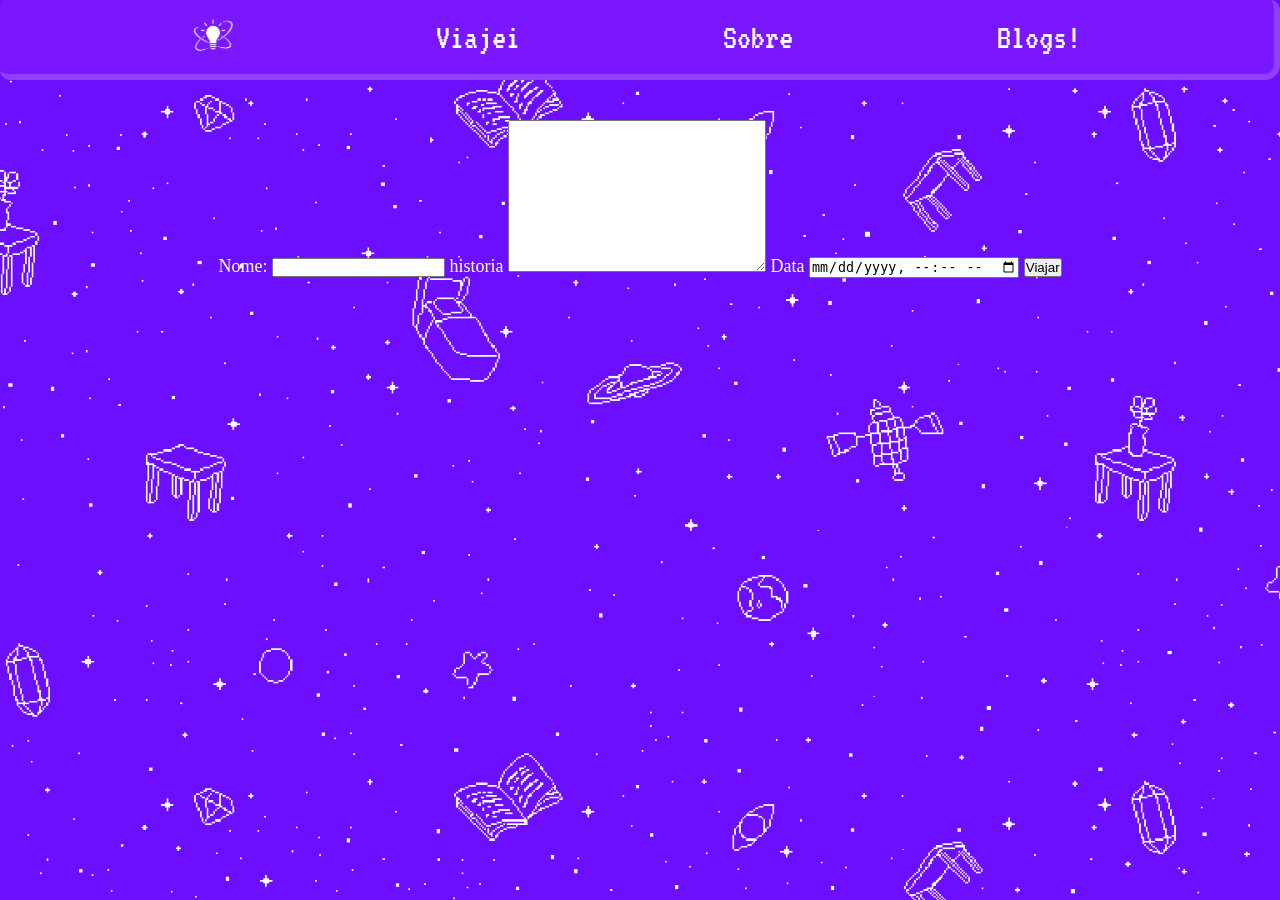
==== app/forms.html @ 811cb526 "Forms HTML and CSS" ====
<!DOCTYPE html>
<html lang="pt-br">
<head>
    <meta charset="UTF-8">
    <meta name="viewport" content="width=device-width, initial-scale=1.0">
    <link rel="stylesheet" href="./style/stylesobre.css">
    <style>
        @import url('https://fonts.googleapis.com/css2?family=VT323&display=swap');
        @import url('https://fonts.googleapis.com/css2?family=Comic+Relief:wght@400;700&display=swap');
    </style>
    <title>blogs - Viajei</title>
</head>
<body> 
    
    <div id="container">
        <header>
            <img src="./style/images/Viajei.png" alt="Viajei.logo">
            <a class="link-cabecalho" href="./index.html">Viajei</a>
            <a class="link-cabecalho" href="./sobre.html">Sobre</a>
            <a class="link-cabecalho" href="./forms.html">Blogs!</a>
</header>
        <main>
            <section> 
    <form action="submit">
        <label for="usuário">Nome:
            <input type="text" name="Nome" id="usuario">
                </label>

        <label for="Historia">historia
            <textarea name="Historia:" id="historia" cols="30" rows="10">
                </textarea>
                    </label>

                <label for="day">Data</label>
                 <input type="datetime-local">
                 <input type="submit" value="Viajar">
                </form>
            </section>
        </main>
    </div>
</body>
</html>
---- app/style/stylesobre.css ----
* { /* seletor universal */
    box-sizing: border-box;
    margin: 0;
    padding: 0;
}

body {
    min-height: 100vh;
    width: 100%; /* Mudado de 100vw para 100% para eliminar o vazamento */
    background-image: url(./images/background.png);  
    background-size: cover; /*escala uma imagem de fundo para ser a menor possível, garantindo que todo o contêiner seja coberto*/
    background-position: center;
    background-attachment: fixed; /*Determina como uma imagem de fundo se comporta quando um usuário executa uma página ou um elemento*/
}

#container {
    width: 100%; /* Mudado de 100vw para 100% */
    margin: 0 auto;
}

header {
    width: 100%; /* Mudado de 100vw para 100% -- agora ele cola nas pontas sem vazar */
    height: 80px;
    display: flex;
    justify-content: space-evenly;
    align-items: center;
    background-color: #7A17FF;
    border-right: 6px solid #9040f8;
    border-bottom: 6px solid #9040f8;
    border-bottom-left-radius: 10px;
    border-bottom-right-radius: 15px;
    border-top-right-radius: 10px;
    border-top-left-radius: 5px;
}

header img {
    max-height: 80%;
    margin: auto 0;
}


main section {
    width: 80%; 
    max-width: 900px; /* Impede o texto de espalhar demais em telas gigantes */
    margin: 0 auto; 
    padding: 40px 0;
    color: white;
    display: flex;
    flex-direction: column;
    gap: 20px;
    align-items: center;
    background-color: transparent;
    font-size: 18px;
    line-height: 1.6; 
}

.link-cabecalho {
    font-family: "VT323", monospace;
    font-weight: 400;
    font-size: 35px;
    text-decoration: none;
    color: white;
    border-radius: 15px;
    padding: 5px 10px;
}

header a:hover {
    background-color: #ac6cff;
    box-shadow: 2px 2px 2px 2px #8a32fd;
}

h1 {
    font-family: "VT323", system-ui;
    font-size: 48px;
    color: white;
    text-shadow: 0 0 10px #ac6cff;
}

h2 {
    font-family: "VT323", system-ui;
    font-size: 36px;
    color: white;
    text-shadow: 0 0 10px #ac6cff;
}

.citacao {
    font-family: "VT323", monospace;
    font-size: 32px;
    text-align: center;
    color: #d6b7ff;
    margin: 20px 0;
    text-shadow: 0 0 8px #7A17FF;
}

@media (max-width: 600px) {
    header {
        background-image: url(./images/background.png);
        height: auto;
        min-height: 80px;
        border: none;
        padding: 10px;
    }
    
    header img {
        max-height: 40px;
    }

    .link-cabecalho {
        font-size: 24px;
        max-height: none;
        max-width: none;
    }
    
    h1 { font-size: 36px; }
    h2 { font-size: 28px; }
}
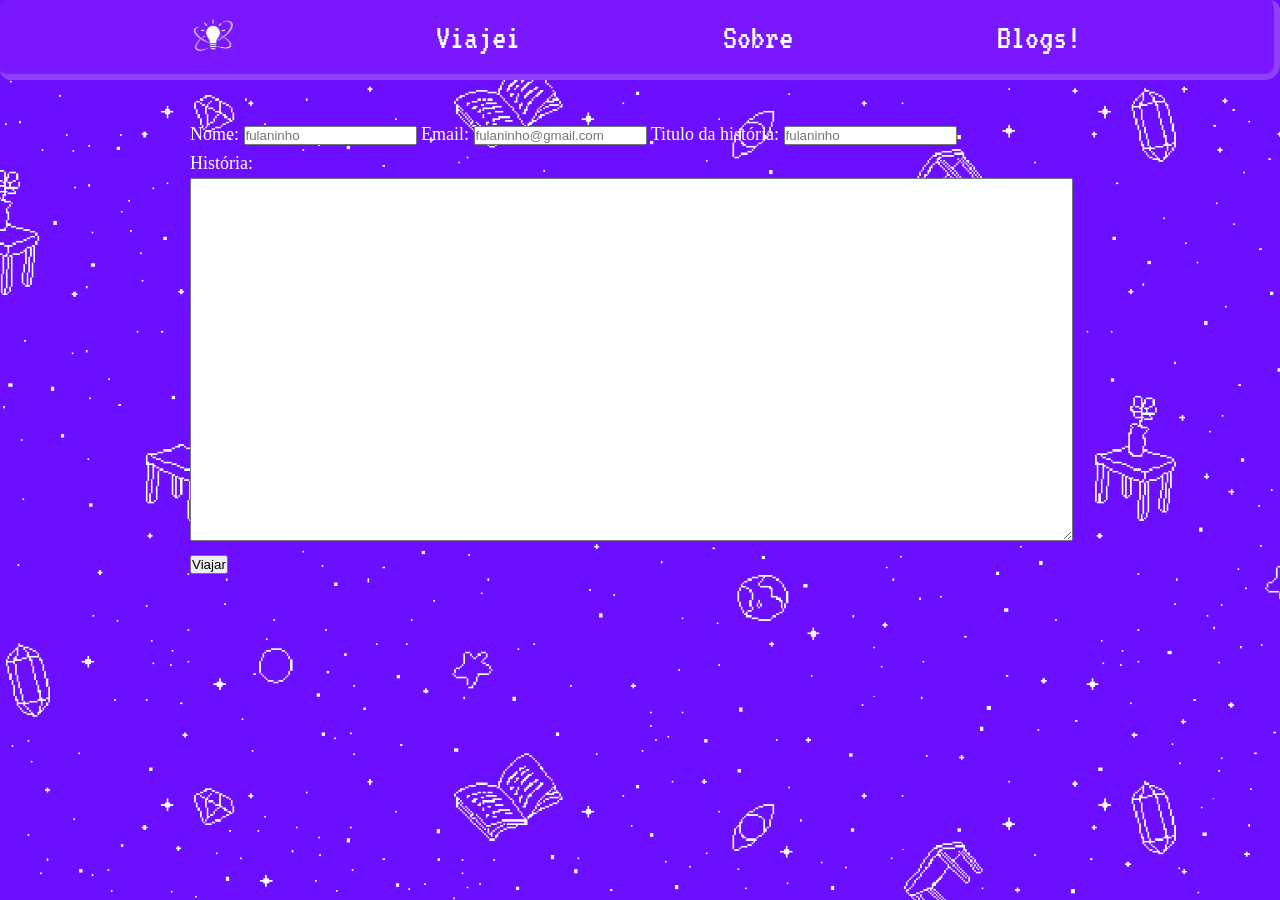
==== commit 02899fe9: "Forms Updated" ====
--- a/app/forms.html
+++ b/app/forms.html
@@ -4,6 +4,7 @@
     <meta charset="UTF-8">
     <meta name="viewport" content="width=device-width, initial-scale=1.0">
     <link rel="stylesheet" href="./style/stylesobre.css">
+    <script src="./style/images/scripts/forms.js" defer></script>
     <style>
         @import url('https://fonts.googleapis.com/css2?family=VT323&display=swap');
         @import url('https://fonts.googleapis.com/css2?family=Comic+Relief:wght@400;700&display=swap');
@@ -21,22 +22,28 @@
 </header>
         <main>
             <section> 
-    <form action="submit">
-        <label for="usuário">Nome:
-            <input type="text" name="Nome" id="usuario">
-                </label>
+        <form id="post-form">
 
-        <label for="Historia">historia
-            <textarea name="Historia:" id="historia" cols="30" rows="10">
-                </textarea>
-                    </label>
+        <label for="autor">Nome:</label>
+            <input type="text" name="autor" id="autor" placeholder="fulaninho">
 
-                <label for="day">Data</label>
-                 <input type="datetime-local">
-                 <input type="submit" value="Viajar">
-                </form>
+        <label for="usermail">Email:</label>
+            <input type="email" name="email" id="usermail" placeholder="fulaninho@gmail.com">
+
+        <label for="titulo">Titulo da história:</label>
+        <input type="text" name="titulo" id="titulo" placeholder="fulaninho"><br>
+
+        <label for="historia">História:</label>
+            <textarea name="historia" id="historia" cols="30" rows="10" style="width: 883px;
+        height: 363px;"></textarea>
+
+                 <button type="submit">Viajar</button>
             </section>
+            </form>
         </main>
+        <footer> 
+            <div id="historias"></div>
+        </footer>
     </div>
 </body>
 </html>
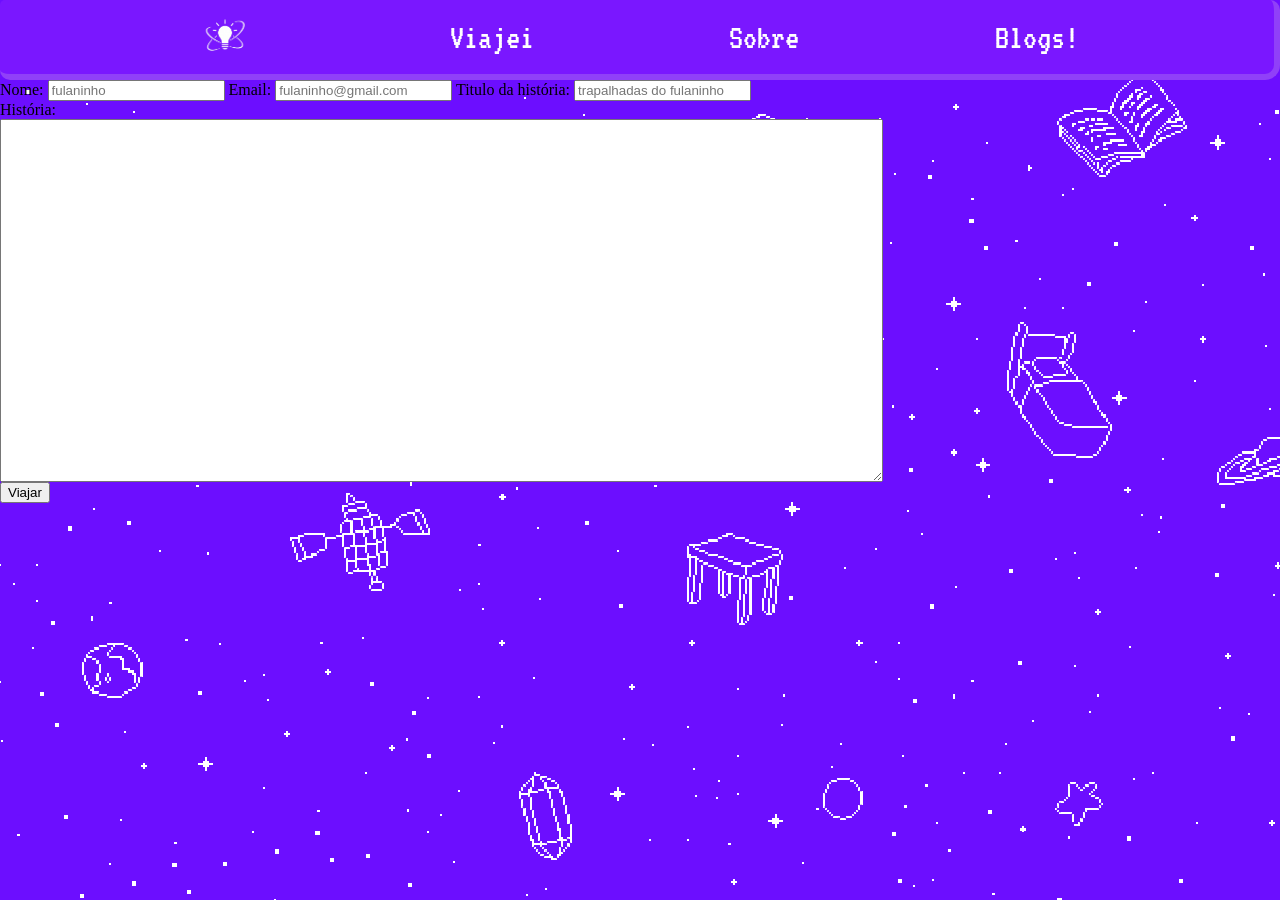
==== commit 5f2a64c3: "Forms Update" ====
--- a/app/forms.html
+++ b/app/forms.html
@@ -3,7 +3,7 @@
 <head>
     <meta charset="UTF-8">
     <meta name="viewport" content="width=device-width, initial-scale=1.0">
-    <link rel="stylesheet" href="./style/stylesobre.css">
+    <link rel="stylesheet" href="./style/forms.css">
     <script src="./style/images/scripts/forms.js" defer></script>
     <style>
         @import url('https://fonts.googleapis.com/css2?family=VT323&display=swap');
@@ -31,7 +31,7 @@
             <input type="email" name="email" id="usermail" placeholder="fulaninho@gmail.com">
 
         <label for="titulo">Titulo da história:</label>
-        <input type="text" name="titulo" id="titulo" placeholder="fulaninho"><br>
+        <input type="text" name="titulo" id="titulo" placeholder="trapalhadas do fulaninho"><br>
 
         <label for="historia">História:</label>
             <textarea name="historia" id="historia" cols="30" rows="10" style="width: 883px;
--- a/app/style/forms.css
+++ b/app/style/forms.css
@@ -0,0 +1,80 @@
+* { /*seletor universal*/
+    box-sizing: border-box;
+}
+
+body {
+    width: 100vw;
+    box-sizing: border-box;
+    margin: 0 auto;  
+    background-image: url(./images/background.png);
+}
+
+#container {
+    width: 80vw;
+}
+
+header {
+    width: 100vw;
+    height: 80px;
+    display: flex;
+    justify-content: space-evenly;
+    align-items: center;
+    background-color: #7A17FF;
+    border-right: 6px solid #9040f8;
+    border-bottom: 6px solid #9040f8;
+    border-bottom-left-radius: 10px;
+    border-bottom-right-radius: 15px;
+    border-top-right-radius: 10px;
+    border-top-left-radius: 5px;
+}
+
+header img {
+    max-height: 80%;
+    margin: auto 0;
+    color: white;
+
+}
+
+.link-cabecalho {
+    font-family: "VT323", monospace;
+    font-weight: 400px;
+    font-size: 35px;
+    text-decoration: none;
+    color: white;
+    border-radius: 15px
+}
+
+header a:hover {
+    background-color: #ac6cff;
+    box-shadow: 2px 2px 2px 2px #8a32fd;
+}
+
+textarea {
+    display: flex;
+    justify-content: center;
+}
+
+@media (max-width: 600px) {
+    header {
+        background-image: url(./images/background.png);
+        height: auto;
+        min-height: 80px;
+        border: none;
+        padding: 10px;
+    }
+    
+    header img {
+        max-height: 40px;
+    }
+
+    .link-cabecalho {
+        font-size: 24px;
+        max-height: none;
+        max-width: none;
+    }
+
+    main section {
+        min-width: 300px;
+    }
+
+}
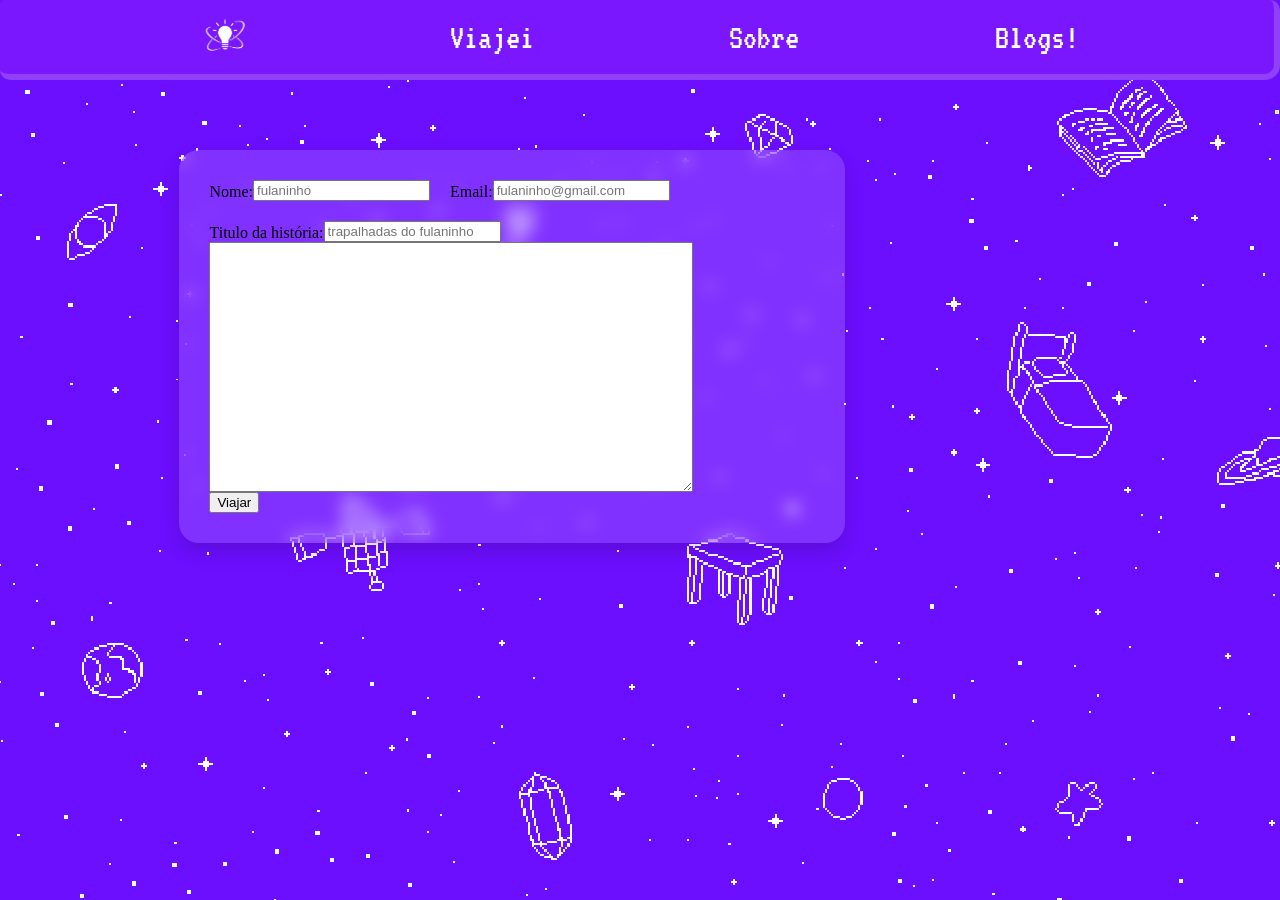
==== commit 85c557e2: "Forms Style Update" ====
--- a/app/forms.html
+++ b/app/forms.html
@@ -23,19 +23,27 @@
         <main>
             <section> 
         <form id="post-form">
+        <div class="campos-topo">
 
+        <div class="campo">
         <label for="autor">Nome:</label>
             <input type="text" name="autor" id="autor" placeholder="fulaninho">
+        </div>
 
+        <div class="campo">
         <label for="usermail">Email:</label>
             <input type="email" name="email" id="usermail" placeholder="fulaninho@gmail.com">
+        </div>
 
+        <div class="campo">
         <label for="titulo">Titulo da história:</label>
         <input type="text" name="titulo" id="titulo" placeholder="trapalhadas do fulaninho"><br>
+        </div>
 
-        <label for="historia">História:</label>
-            <textarea name="historia" id="historia" cols="30" rows="10" style="width: 883px;
-        height: 363px;"></textarea>
+    </div>
+
+    <label for="historia"></label>
+         <textarea name="historia" id="historia" cols="30" rows="10"></textarea>
 
                  <button type="submit">Viajar</button>
             </section>
--- a/app/style/forms.css
+++ b/app/style/forms.css
@@ -49,10 +49,108 @@
     box-shadow: 2px 2px 2px 2px #8a32fd;
 }
 
+main {
+    display: flex;
+    justify-content: center;
+    align-items: center;
+    width: 100%;
+    margin-top: 30px;
+}
+
+section {
+    display: flex;
+    flex-direction: column;
+    align-items: center;
+}
+
 textarea {
-    display: flex;
-    justify-content: center;
-}
+    resize: vertical;
+    width: 80%;
+    max-width: 900px;
+    height: 250px;
+}
+
+#post-form {
+    display: flex;
+    flex-direction: column;
+    align-items: flex-start;
+    background: rgba(255, 255, 255, 0.15);
+    backdrop-filter: blur(8px);
+    padding: 30px;
+    border-radius: 20px;
+    width: 80%;
+    max-width: 900px;
+    margin: 40px auto;
+    box-shadow: 0 8px 20px rgba(0, 0, 0, 0.15);
+}
+
+.campos-topo {
+    display: flex;
+    gap: 20px;
+    flex-wrap: wrap;
+}
+
+.campo {
+    display: flex;
+    align-items: flex-end;
+}
+
+#historias {
+    width: 100%;
+    display: flex;
+    flex-direction: column;
+    align-items: center;
+    margin-top: 50px;
+    gap: 30px;
+    padding-bottom: 50px;
+}
+
+.artigo {
+    width: 70%;
+    max-width: 750px;
+    background-color: rgba(255, 255, 255, 0.96);
+    padding: 30px;
+    border-radius: 20px;
+    box-shadow: 0px, 8px, 20px, rgba(0, 0, 0, 0.15);
+    border-left: 6pxpx solid #716088;
+    transition: 0.2s ease;
+    margin-bottom: 20px;
+    overflow: hidden;
+}
+
+.artigo hover {
+    transform: translateY(-5px);
+}
+
+.artigo topo h2 {
+    margin: 0;
+    font-size: 42px;
+    font-family: "VT323", monospace;
+    color: #7A17FF
+}
+
+.autor {
+    margin-top: 10px;
+    font-size: 15px;
+    opacity: 0.7;
+    font-family: Arial, Helvetica, sans-serif;
+    font-style: italic;
+}
+
+.artigo conteudo {
+    margin-top: 25px;
+    font-size: 20px;
+    line-height: 1.9;
+    font-family: "Comic Relief", cu;
+    color: #222;
+    width: 100%;
+    overflow: hidden;
+    overflow-wrap: anywhere;
+    overflow-wrap: break-word;
+    word-break: break-word;
+    white-space: pre-wrap;
+}
+
 
 @media (max-width: 600px) {
     header {
@@ -61,6 +159,8 @@
         min-height: 80px;
         border: none;
         padding: 10px;
+        flex-wrap: wrap;
+        gap: 10px;
     }
     
     header img {
@@ -73,6 +173,36 @@
         max-width: none;
     }
 
+    #post-form {
+        width: 100%;
+        padding: 10px;
+    }
+
+    .campos-topo {
+        flex-direction: column;
+        width: 100%;
+        align-items: center;
+    }
+
+    .campo {
+        width: 100%;
+        max-width: 350px;
+    }
+
+    .campo input {
+        width: 100%;
+    }
+
+    textarea {
+        width: 95%;
+        height: 250px;
+    }
+
+    button {
+        width: 200px;
+        height: 45px;
+    }
+
     main section {
         min-width: 300px;
     }
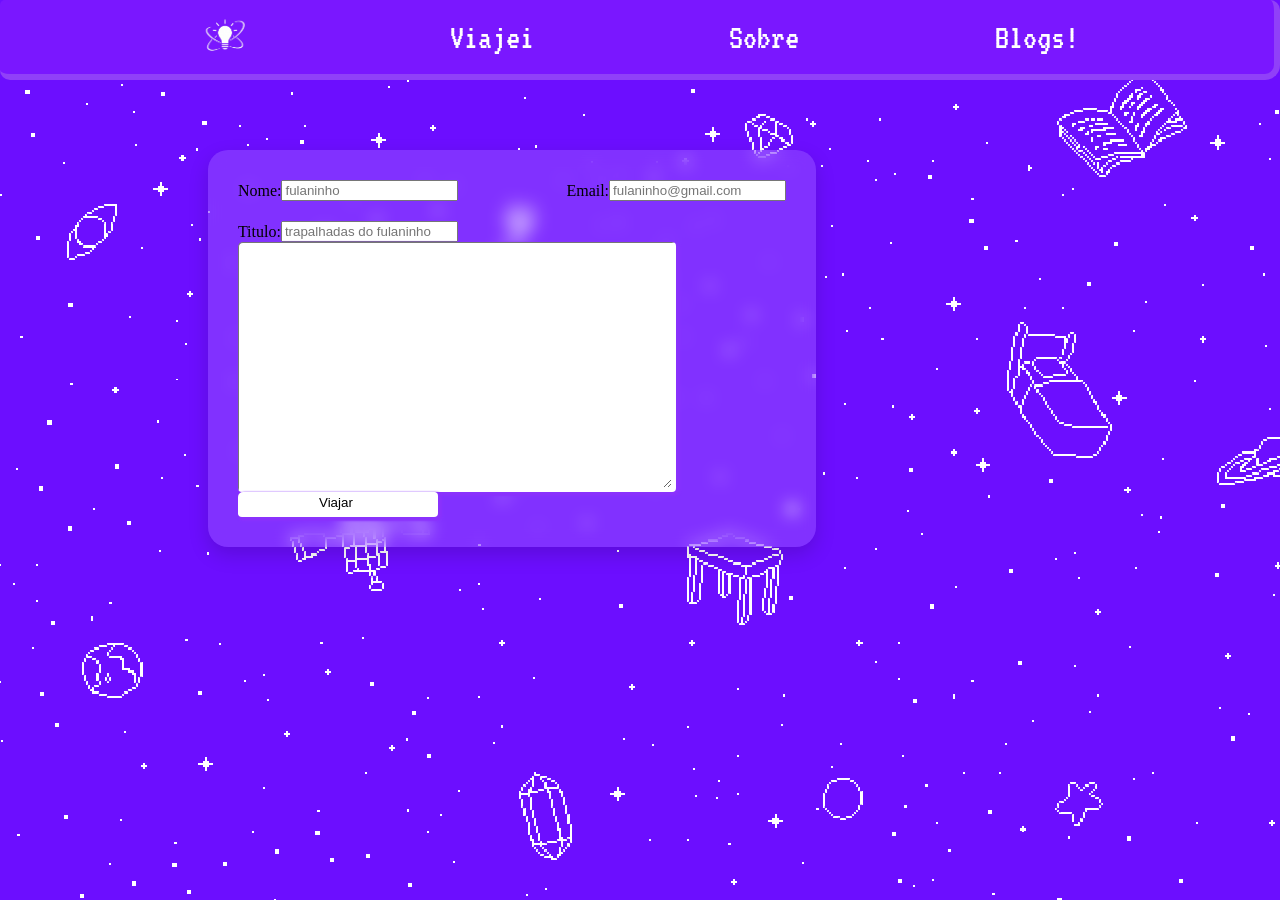
==== commit 4d082b90: "CSS CORRECTIONS" ====
--- a/app/forms.html
+++ b/app/forms.html
@@ -4,7 +4,7 @@
     <meta charset="UTF-8">
     <meta name="viewport" content="width=device-width, initial-scale=1.0">
     <link rel="stylesheet" href="./style/forms.css">
-    <script src="./style/images/scripts/forms.js" defer></script>
+    <script type="module" src="./style/images/scripts/forms.js"></script>
     <style>
         @import url('https://fonts.googleapis.com/css2?family=VT323&display=swap');
         @import url('https://fonts.googleapis.com/css2?family=Comic+Relief:wght@400;700&display=swap');
@@ -36,7 +36,7 @@
         </div>
 
         <div class="campo">
-        <label for="titulo">Titulo da história:</label>
+        <label for="titulo">Titulo:</label>
         <input type="text" name="titulo" id="titulo" placeholder="trapalhadas do fulaninho"><br>
         </div>
 
--- a/app/style/forms.css
+++ b/app/style/forms.css
@@ -68,6 +68,17 @@
     width: 80%;
     max-width: 900px;
     height: 250px;
+    border-right: 4px solid #ffffff;
+    border-bottom: 4px solid #ffffff;
+    border-bottom-left-radius: 4px;
+    border-bottom-right-radius: 4px;
+    border-top-right-radius: 4px;
+    border-top-left-radius: 5px;
+    box-shadow: 2px 2px 2px 2px #8a32fd;
+}
+
+textarea:hover {
+    transform: translateY(-5px);
 }
 
 #post-form {
@@ -88,11 +99,12 @@
     display: flex;
     gap: 20px;
     flex-wrap: wrap;
+    justify-content: space-between;
 }
 
 .campo {
     display: flex;
-    align-items: flex-end;
+    align-items: center
 }
 
 #historias {
@@ -118,11 +130,11 @@
     overflow: hidden;
 }
 
-.artigo hover {
+.artigo:hover {
     transform: translateY(-5px);
 }
 
-.artigo topo h2 {
+.artigo-topo h2 {
     margin: 0;
     font-size: 42px;
     font-family: "VT323", monospace;
@@ -137,11 +149,10 @@
     font-style: italic;
 }
 
-.artigo conteudo {
+.artigo-conteudo {
     margin-top: 25px;
     font-size: 20px;
     line-height: 1.9;
-    font-family: "Comic Relief", cu;
     color: #222;
     width: 100%;
     overflow: hidden;
@@ -149,6 +160,32 @@
     overflow-wrap: break-word;
     word-break: break-word;
     white-space: pre-wrap;
+}
+
+button {
+    height: 25px;
+    width: 200px;
+    margin-top: 0 auto;
+    background-color: white;
+    backdrop-filter: blur(8px);
+    border: none;
+    border-right: 4px solid #ffffff;
+    border-bottom: 4px solid #ffffff;
+    border-bottom-left-radius: 4px;
+    border-bottom-right-radius: 4px;
+    border-top-right-radius: 4px;
+    border-top-left-radius: 5px;
+    box-shadow: 2px 2px 2px 2px #8a32fd;
+}
+
+button:hover {
+    background-color: #ac6cff;
+    border-right: 4px solid #ac6cff;
+    border-bottom: 4px solid #ac6cff;
+    border-bottom-left-radius: 4px;
+    border-bottom-right-radius: 4px;
+    border-top-right-radius: 4px;
+    border-top-left-radius: 5px;
 }
 
 
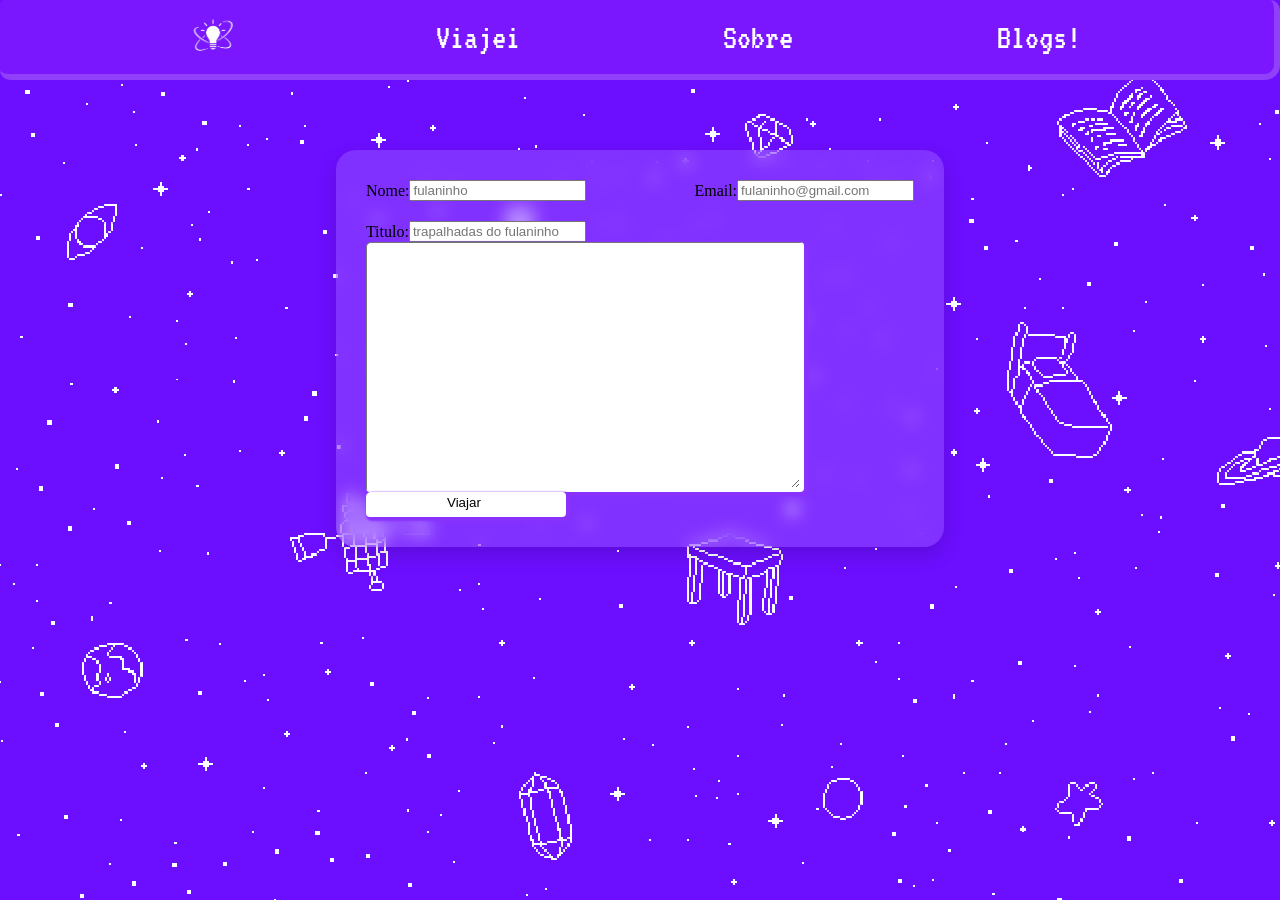
==== commit 5539ad63: "Auth update" ====
--- a/app/forms.html
+++ b/app/forms.html
@@ -5,9 +5,11 @@
     <meta name="viewport" content="width=device-width, initial-scale=1.0">
     <link rel="stylesheet" href="./style/forms.css">
     <script type="module" src="./style/images/scripts/forms.js"></script>
+    <script src="style/images/scripts/navbar.js" defer></script>
     <style>
         @import url('https://fonts.googleapis.com/css2?family=VT323&display=swap');
         @import url('https://fonts.googleapis.com/css2?family=Comic+Relief:wght@400;700&display=swap');
+        @import url('https://fonts.googleapis.com/css2?family=Atkinson+Hyperlegible:ital,wght@0,400;0,700;1,400;1,700&family=Comic+Relief:wght@400;700&display=swap');
     </style>
     <title>blogs - Viajei</title>
 </head>
@@ -49,6 +51,12 @@
             </section>
             </form>
         </main>
+        <dialog id="modal">
+      <button autofocus>Fechar</button>
+      <div id="modal-content"></div>
+    </dialog>
+
+    </div>
         <footer> 
             <div id="historias"></div>
         </footer>
--- a/app/style/forms.css
+++ b/app/style/forms.css
@@ -3,18 +3,20 @@
 }
 
 body {
-    width: 100vw;
+    min-height: 100vh;
+    width: 100%;
     box-sizing: border-box;
     margin: 0 auto;  
     background-image: url(./images/background.png);
 }
 
 #container {
-    width: 80vw;
+    width: 100%;
+    margin: 0 auto;
 }
 
 header {
-    width: 100vw;
+    width: 100%;
     height: 80px;
     display: flex;
     justify-content: space-evenly;
@@ -39,6 +41,7 @@
     font-family: "VT323", monospace;
     font-weight: 400px;
     font-size: 35px;
+    padding: 5px 10px;
     text-decoration: none;
     color: white;
     border-radius: 15px
@@ -64,6 +67,7 @@
 }
 
 textarea {
+    font-family: "Atkinson Hyperlegible", sans-serif;
     resize: vertical;
     width: 80%;
     max-width: 900px;
@@ -127,7 +131,6 @@
     border-left: 6pxpx solid #716088;
     transition: 0.2s ease;
     margin-bottom: 20px;
-    overflow: hidden;
 }
 
 .artigo:hover {
@@ -150,6 +153,27 @@
 }
 
 .artigo-conteudo {
+    font-family: "Atkinson Hyperlegible", sans-serif;
+    margin-top: 25px;
+    font-size: 20px;
+    -webkit-box-orient: vertical;
+    -webkit-line-clamp: 4;
+    display: -webkit-box;
+    overflow: hidden;
+    white-space: nowrap;
+    text-overflow: ellipsis;
+    /*line-height: 1.9;
+    color: #222;
+    width: 100%;
+    overflow: hidden;
+    overflow-wrap: anywhere;
+    overflow-wrap: break-word;
+    word-break: break-word;
+    white-space: pre-wrap;*/
+}
+
+.modal-conteudo {
+    font-family: "Atkinson Hyperlegible", sans-serif;
     margin-top: 25px;
     font-size: 20px;
     line-height: 1.9;
@@ -188,6 +212,17 @@
     border-top-left-radius: 5px;
 }
 
+dialog#modal::backdrop{
+    border-radius: 5px;
+    border: none;
+    background-color: #5e594eaa;
+}
+
+dialog#modal-content{
+    background-color: #f4ecd8;
+    scroll-behavior: smooth;
+    scrollbar-width: thin;
+}
 
 @media (max-width: 600px) {
     header {
@@ -244,4 +279,17 @@
         min-width: 300px;
     }
 
+    .artigo {
+    width: 90%;
+    max-width: 750px;
+    background-color: rgba(255, 255, 255, 0.96);
+    padding: 30px;
+    border-radius: 20px;
+    box-shadow: 0px, 8px, 20px, rgba(0, 0, 0, 0.15);
+    border-left: 6pxpx solid #716088;
+    transition: 0.2s ease;
+    margin-bottom: 20px;
+    overflow: hidden;
+}
+
 }
